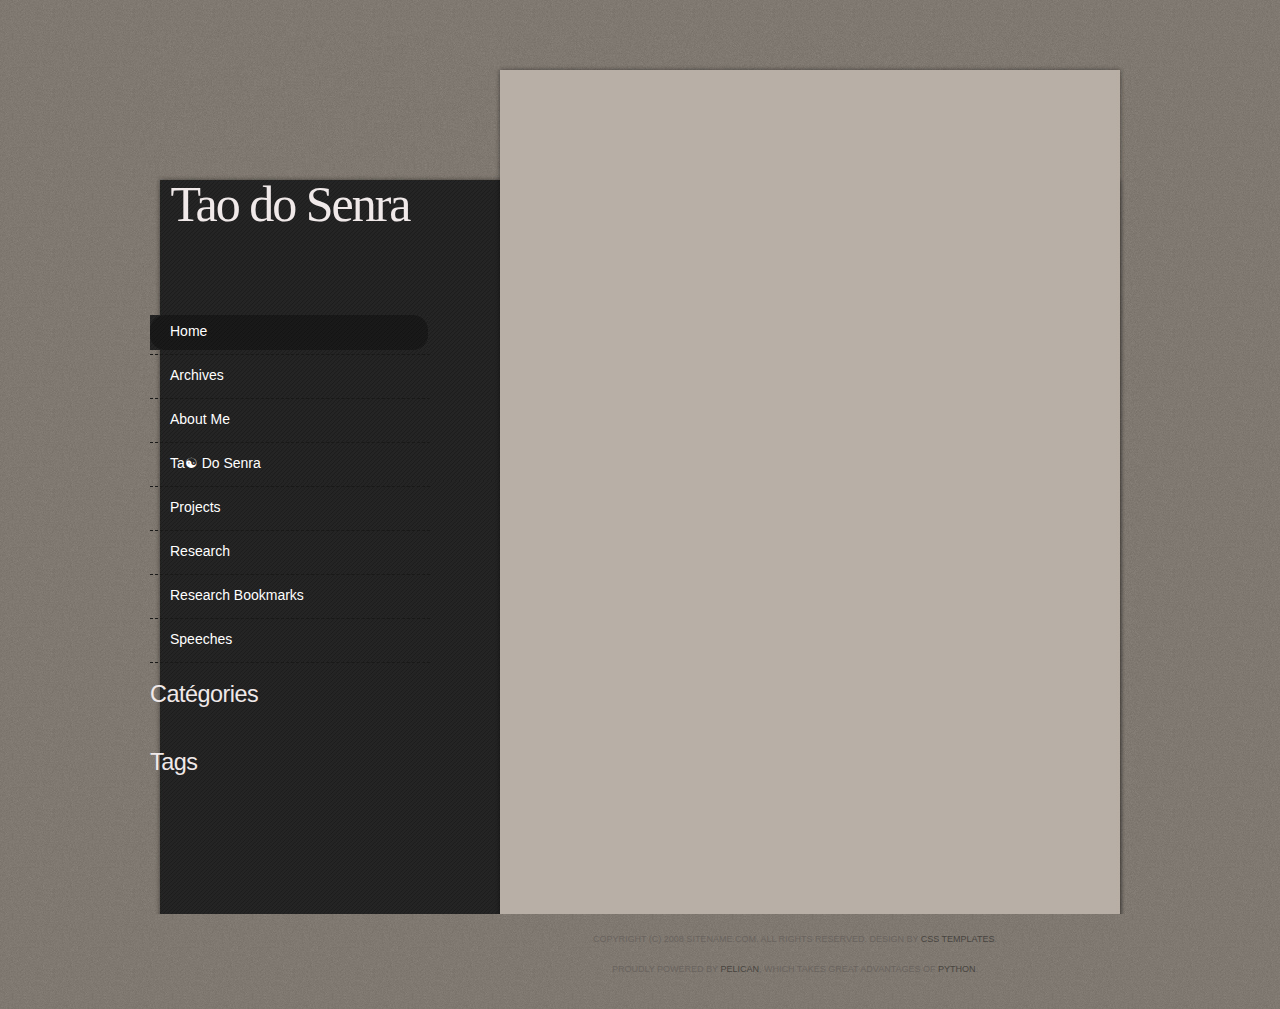
==== index.html @ 408cf39e "first commit" ====
<!DOCTYPE html PUBLIC "-//W3C//DTD XHTML 1.0 Strict//EN" "http://www.w3.org/TR/xhtml1/DTD/xhtml1-strict.dtd">
<!--
Design by Free CSS Templates
http://www.freecsstemplates.org
Released for free under a Creative Commons Attribution 2.5 License

Name       : Brown Stone  
Description: A two-column, fixed-width design with dark color scheme.
Version    : 1.0
Released   : 20100928

-->
<html xmlns="http://www.w3.org/1999/xhtml">
<head>
<meta name="keywords" content="" />
<meta name="description" content="" />
<meta http-equiv="content-type" content="text/html; charset=utf-8" />
<title>Tao do Senra</title>
<link href="/theme/css/style.css" rel="stylesheet" type="text/css" media="screen" />
<link href="/" type="application/atom+xml" rel="alternate" title="Tao do Senra ATOM Feed" />
</head>
<body>
<div id="wrapper">
	<div id="page">
		<div id="page-bgtop">
			<div id="page-bgbtm">
 
                                <div id="content">
                                </div>
					<div style="clear: both;">&nbsp;</div>
				</div>
				<div id="sidebar">
					<div id="logo">
						<h1><a href="">Tao do Senra</a></h1>
					</div>
					<div id="menu">
						<ul>
							<li class="current_page_item"><a href="">Home</a></li>
							<li ><a href="/archives.html">Archives</a></li>
                                                            <li ><a href="/pages/aboutme.html">About Me</a></li>
                                                            <li ><a href="/pages/home.html">Ta☯ do Senra</a></li>
                                                            <li ><a href="/pages/projects.html">Projects</a></li>
                                                            <li ><a href="/pages/research.html">Research</a></li>
                                                            <li ><a href="/pages/research_bookmarks.html">Research Bookmarks</a></li>
                                                            <li ><a href="/pages/speeches.html">Speeches</a></li>
						</ul>
					</div>
					<ul>
						<li>
							<h2>Catégories</h2>
							<ul>
							</ul>
						</li>
						<li>
						        <h2>Tags</h2>
						        <ul>
						        </ul>
						</li>
						
						
					</ul>
				</div>
				<!-- end #sidebar -->
				<div style="clear: both;">&nbsp;</div>
			</div>
		</div>
	</div>
	<!-- end #page -->

<div id="footer">
	<p>Copyright (c) 2008 Sitename.com. All rights reserved. Design by <a href="http://www.freecsstemplates.org/">CSS Templates</a>.</p>
	<p>Proudly powered by <a href="http://alexis.notmyidea.org/pelican/">pelican</a>, which takes great advantages of <a href="http://python.org">python</a>.
</p>
</div>
    <script type="text/javascript">
    var gaJsHost = (("https:" == document.location.protocol) ? "https://ssl." : "http://www.");
    document.write(unescape("%3Cscript src='" + gaJsHost + "google-analytics.com/ga.js' type='text/javascript'%3E%3C/script%3E"));
    </script>
    <script type="text/javascript">
    try {
        var pageTracker = _gat._getTracker("UA-1234429-1");
    pageTracker._trackPageview();
    } catch(err) {}</script>
<!-- end #footer -->
</body>
</html>
---- theme/css/style.css ----
/*
Design by Free CSS Templates
http://www.freecsstemplates.org
Released for free under a Creative Commons Attribution 2.5 License
*/
@import url("pygment.css");
body {
	margin: 30px 0px 0px 0px;
	padding: 0;
	background: #7E776F url('../images/img01.jpg') repeat left top;
	font-family: Arial, Helvetica, sans-serif;
	font-size: 13px;
	color: #3E3B36;
}
.summary h2{font-size:1.6em; color:black;}
h1, h2, h3 {
	margin: 0;
	padding: 0;
	font-weight: normal;
	color: #F0E9E9;
}

h1 {
	font-size: 2em;
}

h2 {
	font-size: 2.8em;
}

h3 {
	font-size: 1.6em;
}

p, ul, ol {
	margin-top: 0;
	line-height: 180%;
}

ul, ol {
}

a {
	text-decoration: none;
	color: #4D8D99;
}

a:hover {
}

#wrapper {
	margin: 0 auto;
	padding: 0;
}

/* Header */

#header-wrapper {
	height: 100px;
	background: #3C3230;
	border-bottom: 10px solid #4F4440;
}

#header {
	width: 950px;
	margin: 0 auto;
	padding: 0px 0px 0px 30px;
}

/* Logo */

#logo {
	width: 280px;
	height: 140px;
	margin: 0;
	padding: 0;
	background: url('../images/img07.jpg') no-repeat left top;
	color: #34312C;
}

#logo h1, #logo p {
	margin: 0;
	padding: 0;
	letter-spacing: -2px;
	text-align: center;
	font-family: Georgia, "Times New Roman", Times, serif;
}

#logo h1 {
	margin: 0px 0px -20px 0px;
	padding: 20px 0px 0px 0px;
	font-size: 50px;
	color: #4D8D99;
}

#logo h1 a {
	color: #F0E9E9;
}

#logo p {
	margin: 0px;
	padding: 0px;
	font-size: 26px;
} 

#logo a {
	border: none;
	background: none;
	text-decoration: none;
	color: #34312C;
}

/* Search */

#search {
	width: 280px;
	height: 50px;
	padding: 20px 0px 0px 0px;
	background: url('../images/img05.jpg') no-repeat left 15px;
}

#search form {
	margin: 0px 0px 0px 0px;
	padding: 0px 0px 0px 0px;
}

#search fieldset {
	margin: 0;
	padding: 0;
	border: none;
}

#search-text {
	width: 190px;
	padding: 0px 5px 2px 10px;
	border: none;
	background: none;
	text-transform: lowercase;
	font: normal 11px Arial, Helvetica, sans-serif;
	color: #34312C;
}

#search-submit {
	width: 70px;
	height: 22px;
	border: none;
	border: none;
	background: none;
	text-indent: -99999px;
	color: #34312C;
}

/* Menu */

#menu {
	width: 280px;
	margin: 20px auto 20px auto;
	padding: 0;
}

#menu ul {
	margin: 0;
	padding: 50px 0px 0px 0px;
	list-style: none;
	line-height: normal;
}

#menu li {
	border-bottom: 1px dashed #191918;
}

#menu a {
	display: block;
	width: 260px;
	height: 27px;
	margin: 4px 0px;
	padding: 8px 0px 0px 20px;
	text-decoration: none;
	text-transform: capitalize;
	font-family: Arial, Helvetica, sans-serif;
	font-size: 14px;
	font-weight: normal;
	color: #FFF;
}

#menu a:hover, #menu .current_page_item a {
	background: url('../images/img06.jpg') no-repeat left top; 
	text-decoration: none;
}

#menu .current_page_item a {
}

/* Page */

#page {
	width: 1000px;
	margin: 0 auto;
	background: url('../images/img04.jpg') repeat-y left top;
}

#page-bgtop {
	background: url('../images/img02.jpg') no-repeat left top;
}

#page-bgbtm {
	overflow: hidden;
	width: 920px;
	padding: 20px 40px 20px 40px;
	background: url(images/img03.jpg) no-repeat left bottom;
}
/* Content */

#content {
	float: right;
	width: 520px;
	padding: 70px 30px 0px 60px;
}

.post {
	margin-bottom: 40px;
}

.post .title {
	padding: 0px 0px 0px 0px;
	font-family: Georgia, "Times New Roman", Times, serif;
	letter-spacing: -.5px;
}

.post .title a {
	color: #52483E;
	border: none;
}

.post .meta {
	margin-bottom: 0px;
	padding: 10px 0px 0px 0px;
	text-align: left;
	font-family: Arial, Helvetica, sans-serif;
	font-size: 13px;
	font-weight: bold;
}

.post .meta .date {
	float: left;
}

.post .meta .posted {
	float: right;
}

.post .meta a {
}

.post .entry {
	padding: 0px 0px 20px 0px;
	border-bottom: 1px dotted #99938B;
	text-align: justify;
}
.post .entry dt {
        font-weight:bold ;
}

.post img {
        margin:10px;
        border:black;
}
.summary img{
        display:none
}

.entry h2{
        font-size: 1.6em;
        color: #36302a;
}

.entry h3{
        font-size: 1.2em;
        color: #36302a;
}
h2.title {
        font-size:2.8em;
}

.highlight{
        background:black;
        padding:2px;
}

.highlight pre{
        color:white;
}

.highlight{
        overflow:auto;
}

.links {
	padding-top: 20px;
	font-size: 12px;
	font-weight: bold;
}

/* Sidebar */

#sidebar {
	float: left;
	width: 280px;
	margin: 0px;
	padding: 0px 0px 80px 10px;
	color: #787878;
}

#sidebar ul {
	margin: 0;
	padding: 0;
	list-style: none;
}

#sidebar li {
	margin: 0;
	padding: 0;
}

#sidebar li ul {
	margin: 0px 0px 0px 20px;
	padding-bottom: 30px;
}

#sidebar li li {
	line-height: 35px;
	border-bottom: 1px dashed #191918;
	border-left: none;
}

#sidebar li li span {
	display: block;
	margin-top: -20px;
	padding: 0;
	font-size: 11px;
	font-style: italic;
}

#sidebar li li a {
	color: #787878;
}

#sidebar li li a:hover {
	color: #F0E9E9;
}

#sidebar h2 {
	height: 38px;
	letter-spacing: -.5px;
	font-size: 1.8em;
}

#sidebar p {
	margin: 0 0px;
	padding: 0px 20px 20px 20px;
}

#sidebar a {
	border: none;
}

#sidebar a:hover {
}

/* Calendar */

#calendar {
}

#calendar_wrap {
	padding: 20px;
}

#calendar table {
	width: 100%;
}

#calendar tbody td {
	text-align: center;
}

#calendar #next {
	text-align: right;
}

/* Footer */

#footer {
	width: 920px;
	height: 80px;
	margin: 0 auto;
	padding: 0px 0 15px 310px;
	font-family: Arial, Helvetica, sans-serif;
}

#footer p {
	margin: 0;
	padding-top: 20px;
	line-height: normal;
	font-size: 9px;
	text-transform: uppercase;
	text-align: center;
	color: #69635E;
}

#footer a {
	color: #474440;
}
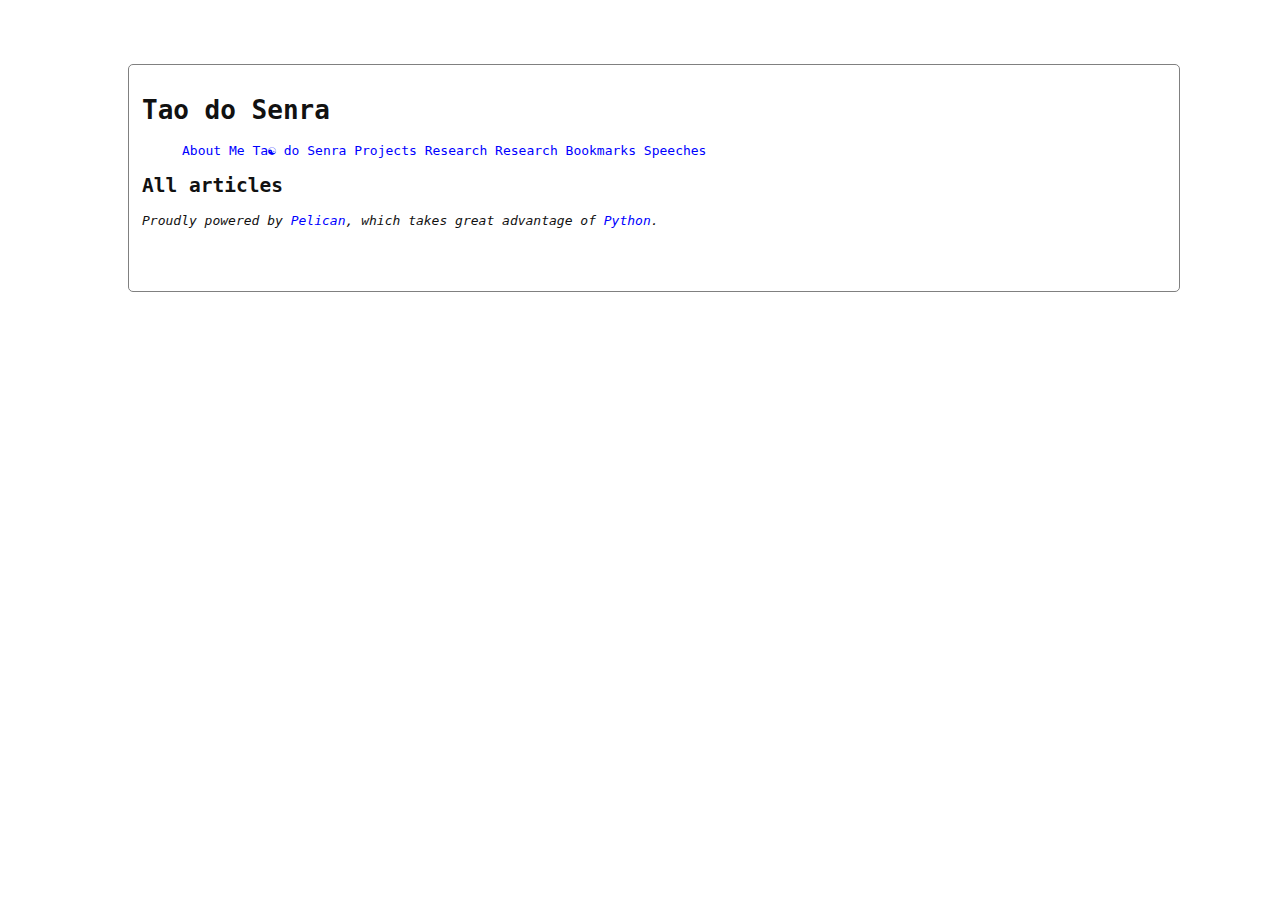
==== commit 87e0d027: "updated theme" ====
--- a/index.html
+++ b/index.html
@@ -1,86 +1,63 @@
-<!DOCTYPE html PUBLIC "-//W3C//DTD XHTML 1.0 Strict//EN" "http://www.w3.org/TR/xhtml1/DTD/xhtml1-strict.dtd">
-<!--
-Design by Free CSS Templates
-http://www.freecsstemplates.org
-Released for free under a Creative Commons Attribution 2.5 License
+<!DOCTYPE html>
+<html lang="en">
+<head>
+        <title>Tao do Senra</title>
+        <meta charset="utf-8" />
+        <link href="/feeds/all.atom.xml" type="application/atom+xml" rel="alternate" title="Tao do Senra Full Atom Feed" />
 
-Name       : Brown Stone  
-Description: A two-column, fixed-width design with dark color scheme.
-Version    : 1.0
-Released   : 20100928
+        <link rel="stylesheet" href="/theme/css/rdark.css" />
+	<link rel="stylesheet" type="text/css" href="/theme/css/main.css" />
+        <link href="/" type="application/atom+xml" rel="alternate" title="Tao do Senra ATOM Feed" /><!--[if IE]><script src="http://html5shiv.googlecode.com/svn/trunk/html5.js"></script><![endif]-->
+        <script type="text/javascript">
+        var gaJsHost = (("https:" == document.location.protocol) ? "https://ssl." : "http://www.");
+        document.write(unescape("%3Cscript src='" + gaJsHost + "google-analytics.com/ga.js' type='text/javascript'%3E%3C/script%3E"));
+        </script>
+        <script type="text/javascript">
+        try {
+          var pageTracker = _gat._getTracker("UA-1234429-1");
+          pageTracker._trackPageview();
+        } catch(err) {}
+        </script>
+	
+<!-- Using MathJax, with the delimiters $ -->
+<!-- Conflict with pygments for the .mo and .mi -->
+<script type="text/x-mathjax-config">
+  MathJax.Hub.Config({
+  "HTML-CSS": {
+  styles: {
+  ".MathJax .mo, .MathJax .mi": {color: "black ! important"}}
+  },
+  tex2jax: {inlineMath: [['$','$'], ['\\\\(','\\\\)']],processEscapes: true}
+  });
+</script>
 
--->
-<html xmlns="http://www.w3.org/1999/xhtml">
-<head>
-<meta name="keywords" content="" />
-<meta name="description" content="" />
-<meta http-equiv="content-type" content="text/html; charset=utf-8" />
-<title>Tao do Senra</title>
-<link href="/theme/css/style.css" rel="stylesheet" type="text/css" media="screen" />
-<link href="/" type="application/atom+xml" rel="alternate" title="Tao do Senra ATOM Feed" />
+<script type="text/javascript" src="http://cdn.mathjax.org/mathjax/latest/MathJax.js?config=TeX-AMS_HTML"></script>
 </head>
-<body>
-<div id="wrapper">
-	<div id="page">
-		<div id="page-bgtop">
-			<div id="page-bgbtm">
- 
-                                <div id="content">
-                                </div>
-					<div style="clear: both;">&nbsp;</div>
-				</div>
-				<div id="sidebar">
-					<div id="logo">
-						<h1><a href="">Tao do Senra</a></h1>
-					</div>
-					<div id="menu">
-						<ul>
-							<li class="current_page_item"><a href="">Home</a></li>
-							<li ><a href="/archives.html">Archives</a></li>
-                                                            <li ><a href="/pages/aboutme.html">About Me</a></li>
-                                                            <li ><a href="/pages/home.html">Ta☯ do Senra</a></li>
-                                                            <li ><a href="/pages/projects.html">Projects</a></li>
-                                                            <li ><a href="/pages/research.html">Research</a></li>
-                                                            <li ><a href="/pages/research_bookmarks.html">Research Bookmarks</a></li>
-                                                            <li ><a href="/pages/speeches.html">Speeches</a></li>
-						</ul>
-					</div>
-					<ul>
-						<li>
-							<h2>Catégories</h2>
-							<ul>
-							</ul>
-						</li>
-						<li>
-						        <h2>Tags</h2>
-						        <ul>
-						        </ul>
-						</li>
-						
-						
-					</ul>
-				</div>
-				<!-- end #sidebar -->
-				<div style="clear: both;">&nbsp;</div>
-			</div>
-		</div>
-	</div>
-	<!-- end #page -->
+</head>
 
-<div id="footer">
-	<p>Copyright (c) 2008 Sitename.com. All rights reserved. Design by <a href="http://www.freecsstemplates.org/">CSS Templates</a>.</p>
-	<p>Proudly powered by <a href="http://alexis.notmyidea.org/pelican/">pelican</a>, which takes great advantages of <a href="http://python.org">python</a>.
-</p>
-</div>
-    <script type="text/javascript">
-    var gaJsHost = (("https:" == document.location.protocol) ? "https://ssl." : "http://www.");
-    document.write(unescape("%3Cscript src='" + gaJsHost + "google-analytics.com/ga.js' type='text/javascript'%3E%3C/script%3E"));
-    </script>
-    <script type="text/javascript">
-    try {
-        var pageTracker = _gat._getTracker("UA-1234429-1");
-    pageTracker._trackPageview();
-    } catch(err) {}</script>
-<!-- end #footer -->
+<body id="index" class="home">
+        <header id="banner" class="body">
+                <h1><a href="/">Tao do Senra <strong></strong></a></h1>
+        </header><!-- /#banner -->
+        <nav id="menu"><ul>
+            <li><a href="/pages/aboutme.html">About Me</a></li>
+            <li><a href="/pages/home.html">Ta☯ do Senra</a></li>
+            <li><a href="/pages/projects.html">Projects</a></li>
+            <li><a href="/pages/research.html">Research</a></li>
+            <li><a href="/pages/research_bookmarks.html">Research Bookmarks</a></li>
+            <li><a href="/pages/speeches.html">Speeches</a></li>
+        </ul></nav><!-- /#menu -->
+<section id="content">
+<h2>All articles</h2>
+
+<ol id="post-list">
+</ol><!-- /#posts-list -->
+</section><!-- /#content -->
+        <footer id="contentinfo" class="body">
+                <address id="about" class="vcard body">
+                Proudly powered by <a href="http://getpelican.com/">Pelican</a>,
+                which takes great advantage of <a href="http://python.org">Python</a>.
+                </address><!-- /#about -->
+        </footer><!-- /#contentinfo -->
 </body>
 </html>--- a/theme/css/rdark.css
+++ b/theme/css/rdark.css
@@ -0,0 +1,70 @@
+.highlight  { background: #1e2426; color: #babdb6}
+.highlight .hll { background-color: #ffffcc }
+.highlight .c { color: #656763} /* Comment */
+.highlight .err { color: #babdb6} /* Error */
+.highlight .g { color: #babdb6} /* Generic */
+.highlight .k { color: #729fcf} /* Keyword */
+.highlight .l { color: #babdb6} /* Literal */
+.highlight .n { color: #babdb6} /* Name */
+.highlight .o { color: #babdb6} /* Operator */
+.highlight .x { color: #babdb6} /* Other */
+.highlight .p { color: #babdb6} /* Punctuation */
+.highlight .cm { color: #656763} /* Comment.Multiline */
+.highlight .cp { color: #fcaf3e} /* Comment.Preproc */
+.highlight .c1 { color: #656763} /* Comment.Single */
+.highlight .cs { color: #656763} /* Comment.Special */
+.highlight .gd { color: #2e3436; background-color: #0e1416 } /* Generic.Deleted */
+.highlight .ge { color: #babdb6} /* Generic.Emph */
+.highlight .gr { color: #eeeeec; background-color: #cc0000 } /* Generic.Error */
+.highlight .gh { color: #fcaf3e} /* Generic.Heading */
+.highlight .gi { color: #babdb6; background-color: #1f2b2d } /* Generic.Inserted */
+.highlight .go { color: #2c3032; background-color: #2c3032 } /* Generic.Output */
+.highlight .gp { color: #babdb6} /* Generic.Prompt */
+.highlight .gs { color: #babdb6} /* Generic.Strong */
+.highlight .gu { color: #fcaf3e} /* Generic.Subheading */
+.highlight .gt { color: #babdb6} /* Generic.Traceback */
+.highlight .kc { color: #729fcf} /* Keyword.Constant */
+.highlight .kd { color: #729fcf} /* Keyword.Declaration */
+.highlight .kn { color: #729fcf} /* Keyword.Namespace */
+.highlight .kp { color: #729fcf} /* Keyword.Pseudo */
+.highlight .kr { color: #729fcf} /* Keyword.Reserved */
+.highlight .kt { color: #e3e7df} /* Keyword.Type */
+.highlight .ld { color: #babdb6} /* Literal.Date */
+.highlight .m { color: #8ae234} /* Literal.Number */
+.highlight .s { color: #babdb6} /* Literal.String */
+.highlight .na { color: #fcaf3e} /* Name.Attribute */
+.highlight .nb { color: #babdb6} /* Name.Builtin */
+.highlight .nc { color: #babdb6} /* Name.Class */
+.highlight .no { color: #8ae234} /* Name.Constant */
+.highlight .nd { color: #babdb6} /* Name.Decorator */
+.highlight .ni { color: #888a85} /* Name.Entity */
+.highlight .ne { color: #babdb6} /* Name.Exception */
+.highlight .nf { color: #fcaf3e} /* Name.Function */
+.highlight .nl { color: #babdb6} /* Name.Label */
+.highlight .nn { color: #babdb6} /* Name.Namespace */
+.highlight .nx { color: #babdb6} /* Name.Other */
+.highlight .py { color: #babdb6} /* Name.Property */
+.highlight .nt { color: #729fcf} /* Name.Tag */
+.highlight .nv { color: #ffffff} /* Name.Variable */
+.highlight .ow { color: #babdb6} /* Operator.Word */
+.highlight .w { color: #babdb6} /* Text.Whitespace */
+.highlight .mf { color: #8ae234} /* Literal.Number.Float */
+.highlight .mh { color: #8ae234} /* Literal.Number.Hex */
+.highlight .mi { color: #8ae234} /* Literal.Number.Integer */
+.highlight .mo { color: #8ae234} /* Literal.Number.Oct */
+.highlight .sb { color: #babdb6} /* Literal.String.Backtick */
+.highlight .sc { color: #babdb6} /* Literal.String.Char */
+.highlight .sd { color: #babdb6} /* Literal.String.Doc */
+.highlight .s2 { color: #babdb6} /* Literal.String.Double */
+.highlight .se { color: #babdb6} /* Literal.String.Escape */
+.highlight .sh { color: #babdb6} /* Literal.String.Heredoc */
+.highlight .si { color: #babdb6} /* Literal.String.Interpol */
+.highlight .sx { color: #babdb6} /* Literal.String.Other */
+.highlight .sr { color: #babdb6} /* Literal.String.Regex */
+.highlight .s1 { color: #babdb6} /* Literal.String.Single */
+.highlight .ss { color: #babdb6} /* Literal.String.Symbol */
+.highlight .bp { color: #babdb6} /* Name.Builtin.Pseudo */
+.highlight .vc { color: #ffffff} /* Name.Variable.Class */
+.highlight .vg { color: #ffffff} /* Name.Variable.Global */
+.highlight .vi { color: #ffffff} /* Name.Variable.Instance */
+.highlight .il { color: #8ae234} /* Literal.Number.Integer.Long */
--- a/theme/css/main.css
+++ b/theme/css/main.css
@@ -0,0 +1,40 @@
+body {
+  font-family: monospace;
+  font-size: 100%;
+  background-color: white;
+  color: #111;
+  width: 80%;
+  min-width: 400px;
+  min-height: 200px;
+  padding: 1em;
+  margin: 5% 10%;
+  border: thin solid gray;
+  border-radius: 5px;
+  display: block;
+}
+
+a:link    { color: blue; text-decoration: none;      }
+a:hover   { color: blue; text-decoration: underline; }
+a:visited { color: blue;                             }
+
+h1 a { color: inherit !important }
+h2 a { color: inherit !important }
+h3 a { color: inherit !important }
+h4 a { color: inherit !important }
+h5 a { color: inherit !important }
+h6 a { color: inherit !important }
+
+#menu li {
+    display: inline;
+}
+
+#post-list {
+    margin-bottom: 1em;
+    margin-top: 1em;
+}
+
+pre {
+    margin: 2em 1em 2em 4em;
+    white-space: pre-wrap;
+}
+
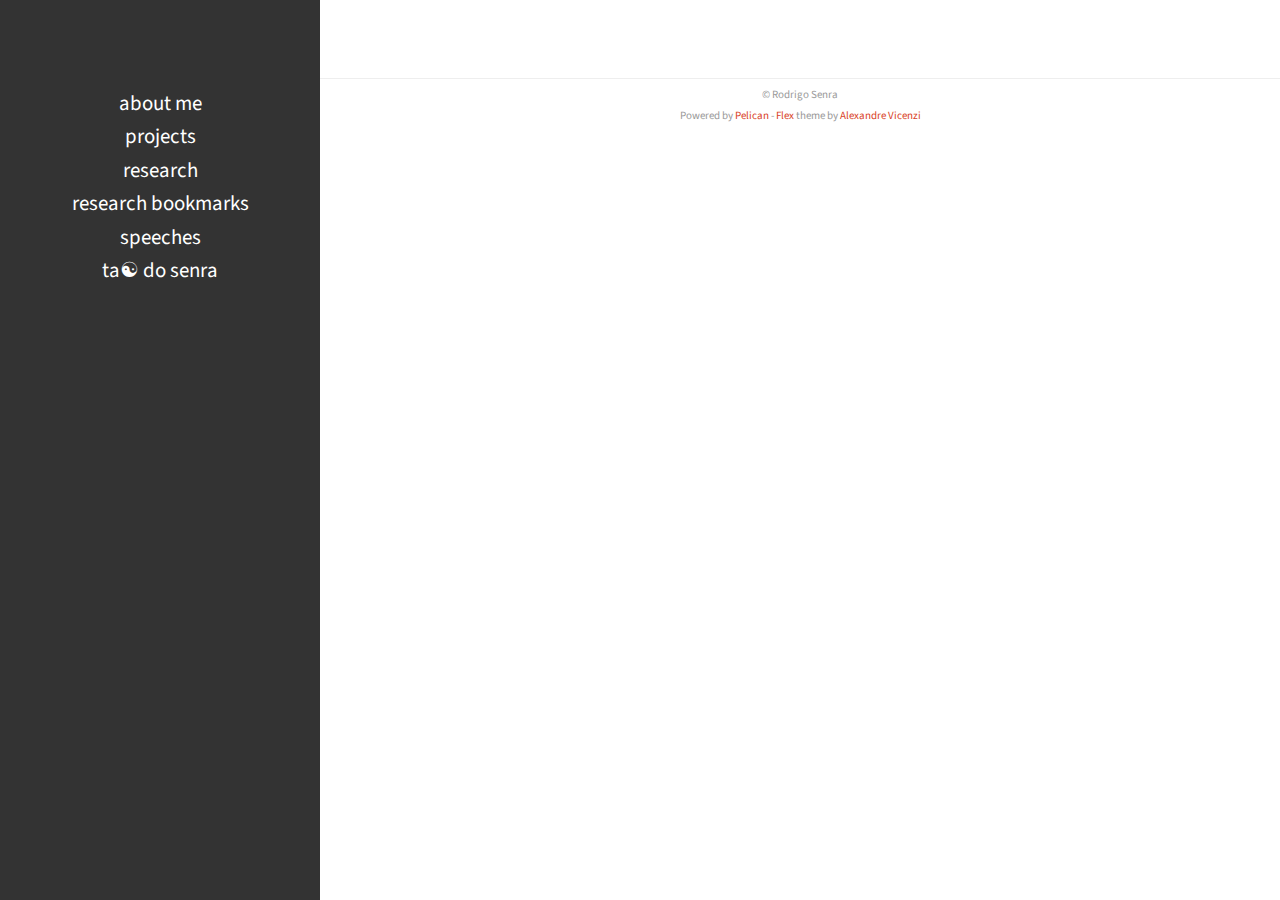
==== commit 628b2483: "changing theme Flex" ====
--- a/index.html
+++ b/index.html
@@ -1,63 +1,107 @@
+
 <!DOCTYPE html>
 <html lang="en">
 <head>
-        <title>Tao do Senra</title>
-        <meta charset="utf-8" />
-        <link href="/feeds/all.atom.xml" type="application/atom+xml" rel="alternate" title="Tao do Senra Full Atom Feed" />
+  <link href='//fonts.googleapis.com/css?family=Source+Sans+Pro:300,400,700,400italic' rel='stylesheet' type='text/css'>
 
-        <link rel="stylesheet" href="/theme/css/rdark.css" />
-	<link rel="stylesheet" type="text/css" href="/theme/css/main.css" />
-        <link href="/" type="application/atom+xml" rel="alternate" title="Tao do Senra ATOM Feed" /><!--[if IE]><script src="http://html5shiv.googlecode.com/svn/trunk/html5.js"></script><![endif]-->
-        <script type="text/javascript">
-        var gaJsHost = (("https:" == document.location.protocol) ? "https://ssl." : "http://www.");
-        document.write(unescape("%3Cscript src='" + gaJsHost + "google-analytics.com/ga.js' type='text/javascript'%3E%3C/script%3E"));
-        </script>
-        <script type="text/javascript">
-        try {
-          var pageTracker = _gat._getTracker("UA-1234429-1");
-          pageTracker._trackPageview();
-        } catch(err) {}
-        </script>
-	
-<!-- Using MathJax, with the delimiters $ -->
-<!-- Conflict with pygments for the .mo and .mi -->
-<script type="text/x-mathjax-config">
-  MathJax.Hub.Config({
-  "HTML-CSS": {
-  styles: {
-  ".MathJax .mo, .MathJax .mi": {color: "black ! important"}}
-  },
-  tex2jax: {inlineMath: [['$','$'], ['\\\\(','\\\\)']],processEscapes: true}
-  });
+    <link rel="stylesheet" type="text/css" href="/theme/stylesheet/style.min.css">
+
+  <link rel="stylesheet" type="text/css" href="/theme/pygments/github.min.css">
+  <link rel="stylesheet" type="text/css" href="/theme/font-awesome/css/font-awesome.min.css">
+
+
+    <link href="/feeds/all.atom.xml" type="application/atom+xml" rel="alternate" title="Tao do Senra Atom">
+
+
+
+  <meta charset="utf-8" />
+  <meta http-equiv="X-UA-Compatible" content="IE=edge" />
+  <meta name="HandheldFriendly" content="True" />
+  <meta name="viewport" content="width=device-width, initial-scale=1.0" />
+  <meta name="robots" content="" />
+
+
+    <meta name="author" content="Rodrigo Senra" />
+    <meta name="description" content="" />
+<meta property="og:site_name" content="Tao do Senra"/>
+<meta property="og:type" content="blog"/>
+<meta property="og:title" content="Tao do Senra"/>
+<meta property="og:description" content=""/>
+<meta property="og:locale" content="en_US"/>
+<meta property="og:url" content=""/>
+<meta property="og:image" content="http://rodrigo.senra.nom.br/images/profile.png">
+
+  <title>Tao do Senra</title>
+
+</head>
+<body>
+  <aside>
+    <div>
+      <a href="">
+        <img src="http://rodrigo.senra.nom.br/images/profile.png" alt="" title="">
+      </a>
+      <h1><a href=""></a></h1>
+
+
+      <nav>
+        <ul class="list">
+          <li><a href="/pages/aboutme.html#aboutme">About Me</a></li>
+          <li><a href="/pages/projects.html#projects">Projects</a></li>
+          <li><a href="/pages/research.html#research">Research</a></li>
+          <li><a href="/pages/research_bookmarks.html#research_bookmarks">Research Bookmarks</a></li>
+          <li><a href="/pages/speeches.html#speeches">Speeches</a></li>
+          <li><a href="/pages/home.html#home">Ta☯ do Senra</a></li>
+
+        </ul>
+      </nav>
+
+      <ul class="social">
+      </ul>
+    </div>
+
+
+  </aside>
+  <main>
+
+
+
+
+
+  <div class="pagination">
+  </div>
+
+
+
+
+    <footer>
+<p>&copy; Rodrigo Senra </p>
+<p>    Powered by <a href="http://getpelican.com" target="_blank">Pelican</a> - <a href="https://github.com/alexandrevicenzi/flex" target="_blank">Flex</a> theme by <a href="http://alexandrevicenzi.com" target="_blank">Alexandre Vicenzi</a>
+</p>    </footer>
+  </main>
+
+<!-- Google Analytics -->
+<script type="text/javascript">
+  (function(i,s,o,g,r,a,m){i['GoogleAnalyticsObject']=r;i[r]=i[r]||function(){
+  (i[r].q=i[r].q||[]).push(arguments)},i[r].l=1*new Date();a=s.createElement(o),
+  m=s.getElementsByTagName(o)[0];a.async=1;a.src=g;m.parentNode.insertBefore(a,m)
+  })(window,document,'script','//www.google-analytics.com/analytics.js','ga');
+
+  ga('create', 'UA-1234429-1', 'auto');
+  ga('send', 'pageview');
 </script>
+<!-- End Google Analytics -->
 
-<script type="text/javascript" src="http://cdn.mathjax.org/mathjax/latest/MathJax.js?config=TeX-AMS_HTML"></script>
-</head>
-</head>
 
-<body id="index" class="home">
-        <header id="banner" class="body">
-                <h1><a href="/">Tao do Senra <strong></strong></a></h1>
-        </header><!-- /#banner -->
-        <nav id="menu"><ul>
-            <li><a href="/pages/aboutme.html">About Me</a></li>
-            <li><a href="/pages/home.html">Ta☯ do Senra</a></li>
-            <li><a href="/pages/projects.html">Projects</a></li>
-            <li><a href="/pages/research.html">Research</a></li>
-            <li><a href="/pages/research_bookmarks.html">Research Bookmarks</a></li>
-            <li><a href="/pages/speeches.html">Speeches</a></li>
-        </ul></nav><!-- /#menu -->
-<section id="content">
-<h2>All articles</h2>
 
-<ol id="post-list">
-</ol><!-- /#posts-list -->
-</section><!-- /#content -->
-        <footer id="contentinfo" class="body">
-                <address id="about" class="vcard body">
-                Proudly powered by <a href="http://getpelican.com/">Pelican</a>,
-                which takes great advantage of <a href="http://python.org">Python</a>.
-                </address><!-- /#about -->
-        </footer><!-- /#contentinfo -->
+<script type="application/ld+json">
+{
+  "@context" : "http://schema.org",
+  "@type" : "Blog",
+  "name": " Tao do Senra ",
+  "url" : "",
+  "image": "http://rodrigo.senra.nom.br/images/profile.png",
+  "description": ""
+}
+</script>
 </body>
 </html>--- a/theme/stylesheet/style.min.css
+++ b/theme/stylesheet/style.min.css
@@ -0,0 +1 @@
+body,html{width:100%;height:100%}h1,h2,h3,h4,h5,h6{font-weight:300;line-height:1.1}h1{font-size:2.4em}h2{font-size:2em}h3{font-size:1.6em}h4{font-size:1.36em}h5{font-size:1.2em}h6{font-size:1.1em}body{margin:0;padding:0;background-color:#fff;color:#242121;font-family:Source Sans Pro,Verdana,sans-serif;font-size:1.02em;line-height:1.2em}a{color:#d9411e;text-decoration:none}a:hover{color:#ff5a09}hr{color:#eee;background-color:#eee;height:1px;border:none;margin-top:40px;margin-bottom:40px}img{max-width:100%}aside{background-color:#333;text-align:center}aside,aside a{color:#fff}aside a:hover{color:#eee}aside div{padding:20px;margin:0}aside div img{border-radius:50%;max-width:140px}aside div h1{margin:15px 0 5px}aside div p{margin:0 0 15px;font-size:.92em}aside nav ul li{display:inline;line-height:1.6em;font-size:1.28em;text-transform:lowercase}main nav{text-align:center;text-transform:uppercase;font-size:.72em;padding:14px 0;border-bottom:1px solid #eee}main nav a{padding:0 4px;border-right:1px solid #eee}main nav :first-child{border-left:1px solid #eee}main .pagination{margin:4% 8% 2%;height:20px}main .social-share p{font-size:.8em}main article{margin:0 8% 2%}main article header h1,main article header h2{margin-bottom:0}main article header p{color:#999;font-size:.86em}main article code,main article kbd,main article pre,main article samp{font-family:Source Code Pro,Consolas,monospace}main article blockquote,main article pre{background-color:hsla(0,0%,50%,.05);border-top-right-radius:5px;border-bottom-right-radius:5px;border-left:8px solid hsla(0,0%,50%,.075);border-left-width:10px}main article blockquote{padding:10px 20px;font-weight:300;font-size:1.1em}main article pre{padding:4px;font-size:.9em;overflow-x:auto}main article samp{white-space:pre;display:block;overflow-x:auto}main article kbd{padding:.1em .6em;border:1px solid rgba(63,63,63,.25);box-shadow:0 1px 0 rgba(63,63,63,.25);background-color:#fff;color:#333;border-radius:3px;display:inline-block;margin:0 .1em;white-space:nowrap;font-size:.78em}main article code{font-size:.8em;white-space:nowrap;color:#c25;padding:1px 3px;background-color:#f7f7f9;border:1px solid #e1e1e8;border-radius:3px}main article .comment-count{font-size:.8em}main article table{border-collapse:collapse;border-spacing:0}main article table thead:first-child tr:first-child th{border-top:0}main article table td,main article table th{padding:8px;line-height:20px;vertical-align:top;border-top:1px solid #ddd}main footer{padding-top:4px;border-top:1px solid #eee}main footer p{margin:2px;text-align:center;padding:0 40px;color:#999;font-size:11px}.tag-cloud a{background-color:#d9411e;padding:.2em .6em;font-size:.74em;line-height:1;color:#fff;text-align:center;white-space:nowrap;vertical-align:baseline;border-radius:.25em}.tag-cloud a:hover{background-color:#ff5a09}a.btn{background-color:#d9411e;padding:.6em;font-size:.8em;line-height:1;color:#fff;text-align:center;white-space:nowrap;vertical-align:baseline;border-radius:.25em}a.btn:hover{background-color:#ff5a09}.center,.text-center{text-align:center}.img-center{margin-left:auto;margin-right:auto;display:block}.float-right{float:right}div.related-posts{margin:15px 0;padding-bottom:20px;border-top:1px solid #eee;border-bottom:1px solid #eee}div.related-posts h4{margin:20px 0 25px}div.related-posts ul{font-size:1.1em;padding-left:12px}div.related-posts ul li{padding:4px 0}ul.list,ul.related-posts,ul.social{list-style-type:none;margin:0;padding:0}ul.list{padding:1em 0}ul.list li{padding:4px}ul.social{font-size:1.6em;padding-top:20px}ul.social li{display:inline}ul.social a:hover{z-index:1;-webkit-transform:translateY(-5px);transform:translateY(-5px)}ul.social a{display:inline-block;width:36px;height:36px;border-radius:100%;text-align:center;font-size:.8em;line-height:36px}ul.social a.sc-facebook{background-color:#3e5b98}ul.social a.sc-google{background-color:#d93e2d}ul.social a.sc-pinterest{background-color:#c92619}ul.social a.sc-linkedin{background-color:#3371b7}ul.social a.sc-rss{background-color:#f26109}ul.social a.sc-stack-overflow{background-color:#f90}ul.social a.sc-twitter{background-color:#4da7de}ul.social a.sc-youtube{background-color:#e02a20}ul.social a.sc-github,ul.social a.sc-github-alt{background-color:#111010}ul.social a.sc-envelope-o{background-color:#578ad6}ul.social a.sc-reddit{background-color:#ff4500}ul.social a.sc-soundcloud{background-color:#f50}.ads-aside{display:inline-block;height:90px;width:70%}.ads-responsive{display:inline-block;margin:6px 0;width:90%;height:70px;margin-left:5%}@media screen and (min-width:768px){aside{width:25%;height:100%;position:fixed;top:0;left:0;overflow-y:auto}aside div{padding:36px 18px}aside div nav ul li{padding:0!important;display:block}aside div ul.social{padding-top:32px}main{width:75%;height:100%;position:absolute;top:0;left:25%}main article.single{min-height:80%}main article ul.list li{padding:2px}.ads-aside{height:250px}.ads-responsive{height:90px}}--- a/theme/pygments/github.min.css
+++ b/theme/pygments/github.min.css
@@ -0,0 +1 @@
+.highlight{background-color:#ffc}.c{color:#998;font-style:italic}.err{color:#a61717;background-color:#e3d2d2}.k,.o{color:#000;font-weight:700}.ch,.cm{color:#998}.ch,.cm,.cp{font-style:italic}.cp{color:#999;font-weight:700}.c1,.cpf{color:#998}.c1,.cpf,.cs{font-style:italic}.cs{color:#999;font-weight:700}.gd{background-color:#fdd}.gd,.ge{color:#000}.ge{font-style:italic}.gr{color:#a00}.gh{color:#999}.gi{color:#000;background-color:#dfd}.go{color:#888}.gp{color:#555}.gs{font-weight:700}.gu{color:#aaa}.gt{color:#a00}.kc,.kd,.kn,.kp,.kr{color:#000;font-weight:700}.kt{color:#458;font-weight:700}.m{color:#099}.s{color:#d14}.na{color:teal}.nb{color:#0086b3}.nc{color:#458;font-weight:700}.no{color:teal}.nd{color:#3c5d5d;font-weight:700}.ni{color:purple}.ne,.nf,.nl{color:#900;font-weight:700}.nn{color:#555}.nt{color:navy}.nv{color:teal}.ow{color:#000;font-weight:700}.w{color:#bbb}.mb,.mf,.mh,.mi,.mo{color:#099}.s2,.sb,.sc,.sd,.se,.sh,.si,.sx{color:#d14}.sr{color:#009926}.s1{color:#d14}.ss{color:#990073}.bp{color:#999}.vc,.vg,.vi{color:teal}.il{color:#099}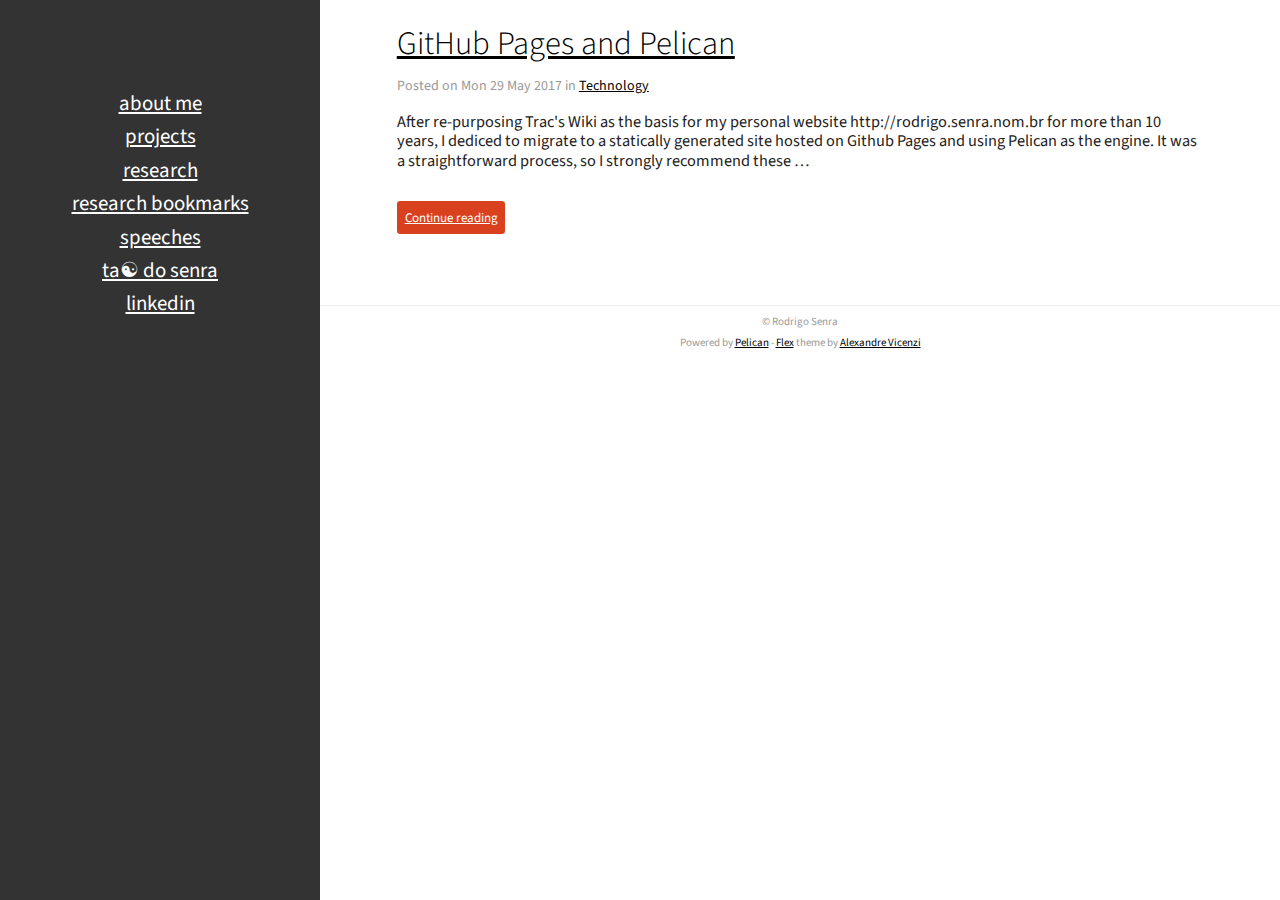
==== commit 2175ebf0: "Fixed links and style" ====
--- a/index.html
+++ b/index.html
@@ -52,6 +52,7 @@
           <li><a href="/pages/speeches.html#speeches">Speeches</a></li>
           <li><a href="/pages/home.html#home">Ta☯ do Senra</a></li>
 
+          <li><a href="https://www.linkedin.com/in/rodsenra/" target="_blank">LinkedIn</a></li>
         </ul>
       </nav>
 
@@ -66,6 +67,25 @@
 
 
 
+<article>
+  <header>
+    <h2><a href="/github-pages-and-pelican.html#github-pages-and-pelican">GitHub Pages and Pelican</a></h2>
+    <p>
+          Posted on Mon 29 May 2017 in <a href="/category/technology.html">Technology</a>
+
+
+
+    </p>
+  </header>
+  <div>
+      <p>After re-purposing Trac's Wiki as the basis for my personal website http://rodrigo.senra.nom.br for more than 10 years,
+I dediced to migrate to a statically generated site hosted on Github Pages and using Pelican as the engine.
+It was a straightforward process, so I strongly recommend these …</p>
+      <br>
+      <a class="btn" href="/github-pages-and-pelican.html#github-pages-and-pelican">    Continue reading
+</a>
+  </div>
+</article>
 
   <div class="pagination">
   </div>
--- a/theme/stylesheet/style.min.css
+++ b/theme/stylesheet/style.min.css
@@ -1 +1 @@
-body,html{width:100%;height:100%}h1,h2,h3,h4,h5,h6{font-weight:300;line-height:1.1}h1{font-size:2.4em}h2{font-size:2em}h3{font-size:1.6em}h4{font-size:1.36em}h5{font-size:1.2em}h6{font-size:1.1em}body{margin:0;padding:0;background-color:#fff;color:#242121;font-family:Source Sans Pro,Verdana,sans-serif;font-size:1.02em;line-height:1.2em}a{color:#d9411e;text-decoration:none}a:hover{color:#ff5a09}hr{color:#eee;background-color:#eee;height:1px;border:none;margin-top:40px;margin-bottom:40px}img{max-width:100%}aside{background-color:#333;text-align:center}aside,aside a{color:#fff}aside a:hover{color:#eee}aside div{padding:20px;margin:0}aside div img{border-radius:50%;max-width:140px}aside div h1{margin:15px 0 5px}aside div p{margin:0 0 15px;font-size:.92em}aside nav ul li{display:inline;line-height:1.6em;font-size:1.28em;text-transform:lowercase}main nav{text-align:center;text-transform:uppercase;font-size:.72em;padding:14px 0;border-bottom:1px solid #eee}main nav a{padding:0 4px;border-right:1px solid #eee}main nav :first-child{border-left:1px solid #eee}main .pagination{margin:4% 8% 2%;height:20px}main .social-share p{font-size:.8em}main article{margin:0 8% 2%}main article header h1,main article header h2{margin-bottom:0}main article header p{color:#999;font-size:.86em}main article code,main article kbd,main article pre,main article samp{font-family:Source Code Pro,Consolas,monospace}main article blockquote,main article pre{background-color:hsla(0,0%,50%,.05);border-top-right-radius:5px;border-bottom-right-radius:5px;border-left:8px solid hsla(0,0%,50%,.075);border-left-width:10px}main article blockquote{padding:10px 20px;font-weight:300;font-size:1.1em}main article pre{padding:4px;font-size:.9em;overflow-x:auto}main article samp{white-space:pre;display:block;overflow-x:auto}main article kbd{padding:.1em .6em;border:1px solid rgba(63,63,63,.25);box-shadow:0 1px 0 rgba(63,63,63,.25);background-color:#fff;color:#333;border-radius:3px;display:inline-block;margin:0 .1em;white-space:nowrap;font-size:.78em}main article code{font-size:.8em;white-space:nowrap;color:#c25;padding:1px 3px;background-color:#f7f7f9;border:1px solid #e1e1e8;border-radius:3px}main article .comment-count{font-size:.8em}main article table{border-collapse:collapse;border-spacing:0}main article table thead:first-child tr:first-child th{border-top:0}main article table td,main article table th{padding:8px;line-height:20px;vertical-align:top;border-top:1px solid #ddd}main footer{padding-top:4px;border-top:1px solid #eee}main footer p{margin:2px;text-align:center;padding:0 40px;color:#999;font-size:11px}.tag-cloud a{background-color:#d9411e;padding:.2em .6em;font-size:.74em;line-height:1;color:#fff;text-align:center;white-space:nowrap;vertical-align:baseline;border-radius:.25em}.tag-cloud a:hover{background-color:#ff5a09}a.btn{background-color:#d9411e;padding:.6em;font-size:.8em;line-height:1;color:#fff;text-align:center;white-space:nowrap;vertical-align:baseline;border-radius:.25em}a.btn:hover{background-color:#ff5a09}.center,.text-center{text-align:center}.img-center{margin-left:auto;margin-right:auto;display:block}.float-right{float:right}div.related-posts{margin:15px 0;padding-bottom:20px;border-top:1px solid #eee;border-bottom:1px solid #eee}div.related-posts h4{margin:20px 0 25px}div.related-posts ul{font-size:1.1em;padding-left:12px}div.related-posts ul li{padding:4px 0}ul.list,ul.related-posts,ul.social{list-style-type:none;margin:0;padding:0}ul.list{padding:1em 0}ul.list li{padding:4px}ul.social{font-size:1.6em;padding-top:20px}ul.social li{display:inline}ul.social a:hover{z-index:1;-webkit-transform:translateY(-5px);transform:translateY(-5px)}ul.social a{display:inline-block;width:36px;height:36px;border-radius:100%;text-align:center;font-size:.8em;line-height:36px}ul.social a.sc-facebook{background-color:#3e5b98}ul.social a.sc-google{background-color:#d93e2d}ul.social a.sc-pinterest{background-color:#c92619}ul.social a.sc-linkedin{background-color:#3371b7}ul.social a.sc-rss{background-color:#f26109}ul.social a.sc-stack-overflow{background-color:#f90}ul.social a.sc-twitter{background-color:#4da7de}ul.social a.sc-youtube{background-color:#e02a20}ul.social a.sc-github,ul.social a.sc-github-alt{background-color:#111010}ul.social a.sc-envelope-o{background-color:#578ad6}ul.social a.sc-reddit{background-color:#ff4500}ul.social a.sc-soundcloud{background-color:#f50}.ads-aside{display:inline-block;height:90px;width:70%}.ads-responsive{display:inline-block;margin:6px 0;width:90%;height:70px;margin-left:5%}@media screen and (min-width:768px){aside{width:25%;height:100%;position:fixed;top:0;left:0;overflow-y:auto}aside div{padding:36px 18px}aside div nav ul li{padding:0!important;display:block}aside div ul.social{padding-top:32px}main{width:75%;height:100%;position:absolute;top:0;left:25%}main article.single{min-height:80%}main article ul.list li{padding:2px}.ads-aside{height:250px}.ads-responsive{height:90px}}+body,html{width:100%;height:100%}h1,h2,h3,h4,h5,h6{font-weight:300;line-height:1.1}h1{font-size:2.4em}h2{font-size:2em}h3{font-size:1.6em}h4{font-size:1.36em}h5{font-size:1.2em}h6{font-size:1.1em}body{margin:0;padding:0;background-color:#fff;color:#242121;font-family:Source Sans Pro,Verdana,sans-serif;font-size:1.02em;line-height:1.2em}a{color:#000;text-decoration:underline}a:hover{color:#ff5a09}hr{color:#eee;background-color:#eee;height:1px;border:none;margin-top:40px;margin-bottom:40px}img{max-width:100%}aside{background-color:#333;text-align:center}aside,aside a{color:#fff}aside a:hover{color:#ff5a09}aside div{padding:20px;margin:0}aside div img{border-radius:50%;max-width:140px}aside div h1{margin:15px 0 5px}aside div p{margin:0 0 15px;font-size:.92em}aside nav ul li{display:inline;line-height:1.6em;font-size:1.28em;text-transform:lowercase}main nav{text-align:center;text-transform:uppercase;font-size:.72em;padding:14px 0;border-bottom:1px solid #eee}main nav a{padding:0 4px;border-right:1px solid #eee}main nav :first-child{border-left:1px solid #eee}main .pagination{margin:4% 8% 2%;height:20px}main .social-share p{font-size:.8em}main article{margin:0 8% 2%}main article header h1,main article header h2{margin-bottom:0}main article header p{color:#999;font-size:.86em}main article code,main article kbd,main article pre,main article samp{font-family:Source Code Pro,Consolas,monospace}main article blockquote,main article pre{background-color:hsla(0,0%,50%,.05);border-top-right-radius:5px;border-bottom-right-radius:5px;border-left:8px solid hsla(0,0%,50%,.075);border-left-width:10px}main article blockquote{padding:10px 20px;font-weight:300;font-size:1.1em}main article pre{padding:4px;font-size:.9em;overflow-x:auto}main article samp{white-space:pre;display:block;overflow-x:auto}main article kbd{padding:.1em .6em;border:1px solid rgba(63,63,63,.25);box-shadow:0 1px 0 rgba(63,63,63,.25);background-color:#fff;color:#333;border-radius:3px;display:inline-block;margin:0 .1em;white-space:nowrap;font-size:.78em}main article code{font-size:.8em;white-space:nowrap;color:#c25;padding:1px 3px;background-color:#f7f7f9;border:1px solid #e1e1e8;border-radius:3px}main article .comment-count{font-size:.8em}main article table{border-collapse:collapse;border-spacing:0}main article table thead:first-child tr:first-child th{border-top:0}main article table td,main article table th{padding:8px;line-height:20px;vertical-align:top;border-top:1px solid #ddd}main footer{padding-top:4px;border-top:1px solid #eee}main footer p{margin:2px;text-align:center;padding:0 40px;color:#999;font-size:11px}.tag-cloud a{background-color:#d9411e;padding:.2em .6em;font-size:.74em;line-height:1;color:#fff;text-align:center;white-space:nowrap;vertical-align:baseline;border-radius:.25em}.tag-cloud a:hover{background-color:#ff5a09}a.btn{background-color:#d9411e;padding:.6em;font-size:.8em;line-height:1;color:#fff;text-align:center;white-space:nowrap;vertical-align:baseline;border-radius:.25em}a.btn:hover{background-color:#ff5a09}.center,.text-center{text-align:center}.img-center{margin-left:auto;margin-right:auto;display:block}.float-right{float:right}div.related-posts{margin:15px 0;padding-bottom:20px;border-top:1px solid #eee;border-bottom:1px solid #eee}div.related-posts h4{margin:20px 0 25px}div.related-posts ul{font-size:1.1em;padding-left:12px}div.related-posts ul li{padding:4px 0}ul.list,ul.related-posts,ul.social{list-style-type:none;margin:0;padding:0}ul.list{padding:1em 0}ul.list li{padding:4px}ul.social{font-size:1.6em;padding-top:20px}ul.social li{display:inline}ul.social a:hover{z-index:1;-webkit-transform:translateY(-5px);transform:translateY(-5px)}ul.social a{display:inline-block;width:36px;height:36px;border-radius:100%;text-align:center;font-size:.8em;line-height:36px}ul.social a.sc-facebook{background-color:#3e5b98}ul.social a.sc-google{background-color:#d93e2d}ul.social a.sc-pinterest{background-color:#c92619}ul.social a.sc-linkedin{background-color:#3371b7}ul.social a.sc-rss{background-color:#f26109}ul.social a.sc-stack-overflow{background-color:#f90}ul.social a.sc-twitter{background-color:#4da7de}ul.social a.sc-youtube{background-color:#e02a20}ul.social a.sc-github,ul.social a.sc-github-alt{background-color:#111010}ul.social a.sc-envelope-o{background-color:#578ad6}ul.social a.sc-reddit{background-color:#ff4500}ul.social a.sc-soundcloud{background-color:#f50}.ads-aside{display:inline-block;height:90px;width:70%}.ads-responsive{display:inline-block;margin:6px 0;width:90%;height:70px;margin-left:5%}@media screen and (min-width:768px){aside{width:25%;height:100%;position:fixed;top:0;left:0;overflow-y:auto}aside div{padding:36px 18px}aside div nav ul li{padding:0!important;display:block}aside div ul.social{padding-top:32px}main{width:75%;height:100%;position:absolute;top:0;left:25%}main article.single{min-height:80%}main article ul.list li{padding:2px}.ads-aside{height:250px}.ads-responsive{height:90px}}
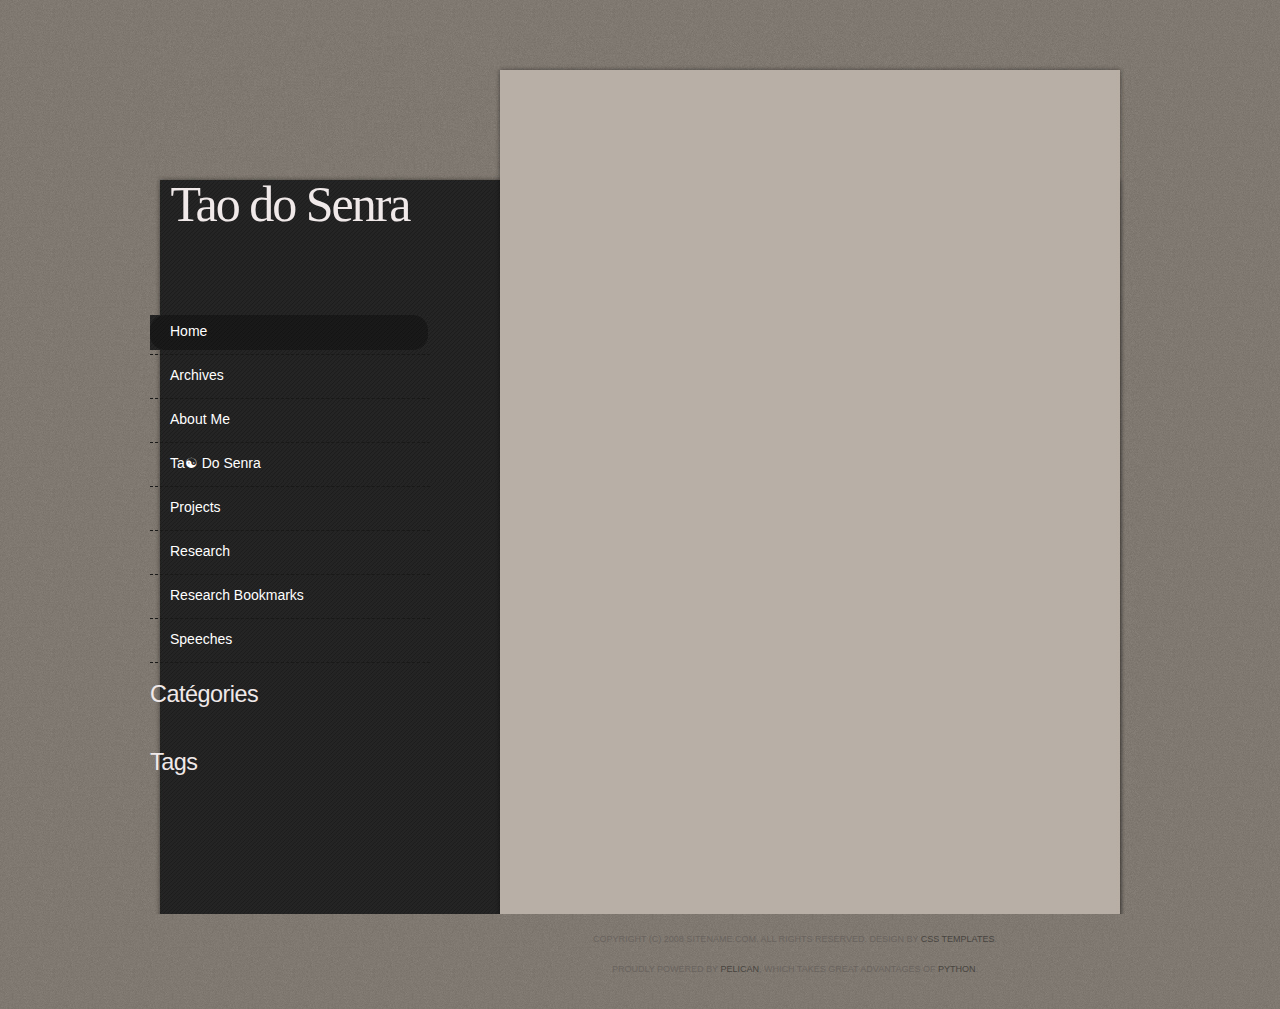
==== commit 95dc6165: "Video da Pythonbrasil 2010" ====
--- a/index.html
+++ b/index.html
@@ -1,127 +1,86 @@
+<!DOCTYPE html PUBLIC "-//W3C//DTD XHTML 1.0 Strict//EN" "http://www.w3.org/TR/xhtml1/DTD/xhtml1-strict.dtd">
+<!--
+Design by Free CSS Templates
+http://www.freecsstemplates.org
+Released for free under a Creative Commons Attribution 2.5 License
 
-<!DOCTYPE html>
-<html lang="en">
+Name       : Brown Stone  
+Description: A two-column, fixed-width design with dark color scheme.
+Version    : 1.0
+Released   : 20100928
+
+-->
+<html xmlns="http://www.w3.org/1999/xhtml">
 <head>
-  <link href='//fonts.googleapis.com/css?family=Source+Sans+Pro:300,400,700,400italic' rel='stylesheet' type='text/css'>
-
-    <link rel="stylesheet" type="text/css" href="/theme/stylesheet/style.min.css">
-
-  <link rel="stylesheet" type="text/css" href="/theme/pygments/github.min.css">
-  <link rel="stylesheet" type="text/css" href="/theme/font-awesome/css/font-awesome.min.css">
-
-
-    <link href="/feeds/all.atom.xml" type="application/atom+xml" rel="alternate" title="Tao do Senra Atom">
-
-
-
-  <meta charset="utf-8" />
-  <meta http-equiv="X-UA-Compatible" content="IE=edge" />
-  <meta name="HandheldFriendly" content="True" />
-  <meta name="viewport" content="width=device-width, initial-scale=1.0" />
-  <meta name="robots" content="" />
-
-
-    <meta name="author" content="Rodrigo Senra" />
-    <meta name="description" content="" />
-<meta property="og:site_name" content="Tao do Senra"/>
-<meta property="og:type" content="blog"/>
-<meta property="og:title" content="Tao do Senra"/>
-<meta property="og:description" content=""/>
-<meta property="og:locale" content="en_US"/>
-<meta property="og:url" content=""/>
-<meta property="og:image" content="http://rodrigo.senra.nom.br/images/profile.png">
-
-  <title>Tao do Senra</title>
-
+<meta name="keywords" content="" />
+<meta name="description" content="" />
+<meta http-equiv="content-type" content="text/html; charset=utf-8" />
+<title>Tao do Senra</title>
+<link href="/theme/css/style.css" rel="stylesheet" type="text/css" media="screen" />
+<link href="/" type="application/atom+xml" rel="alternate" title="Tao do Senra ATOM Feed" />
 </head>
 <body>
-  <aside>
-    <div>
-      <a href="">
-        <img src="http://rodrigo.senra.nom.br/images/profile.png" alt="" title="">
-      </a>
-      <h1><a href=""></a></h1>
+<div id="wrapper">
+	<div id="page">
+		<div id="page-bgtop">
+			<div id="page-bgbtm">
+ 
+                                <div id="content">
+                                </div>
+					<div style="clear: both;">&nbsp;</div>
+				</div>
+				<div id="sidebar">
+					<div id="logo">
+						<h1><a href="">Tao do Senra</a></h1>
+					</div>
+					<div id="menu">
+						<ul>
+							<li class="current_page_item"><a href="">Home</a></li>
+							<li ><a href="/archives.html">Archives</a></li>
+                                                            <li ><a href="/pages/aboutme.html">About Me</a></li>
+                                                            <li ><a href="/pages/home.html">Ta☯ do Senra</a></li>
+                                                            <li ><a href="/pages/projects.html">Projects</a></li>
+                                                            <li ><a href="/pages/research.html">Research</a></li>
+                                                            <li ><a href="/pages/research_bookmarks.html">Research Bookmarks</a></li>
+                                                            <li ><a href="/pages/speeches.html">Speeches</a></li>
+						</ul>
+					</div>
+					<ul>
+						<li>
+							<h2>Catégories</h2>
+							<ul>
+							</ul>
+						</li>
+						<li>
+						        <h2>Tags</h2>
+						        <ul>
+						        </ul>
+						</li>
+						
+						
+					</ul>
+				</div>
+				<!-- end #sidebar -->
+				<div style="clear: both;">&nbsp;</div>
+			</div>
+		</div>
+	</div>
+	<!-- end #page -->
 
-
-      <nav>
-        <ul class="list">
-          <li><a href="/pages/aboutme.html#aboutme">About Me</a></li>
-          <li><a href="/pages/projects.html#projects">Projects</a></li>
-          <li><a href="/pages/research.html#research">Research</a></li>
-          <li><a href="/pages/research_bookmarks.html#research_bookmarks">Research Bookmarks</a></li>
-          <li><a href="/pages/speeches.html#speeches">Speeches</a></li>
-          <li><a href="/pages/home.html#home">Ta☯ do Senra</a></li>
-
-          <li><a href="https://www.linkedin.com/in/rodsenra/" target="_blank">LinkedIn</a></li>
-        </ul>
-      </nav>
-
-      <ul class="social">
-      </ul>
-    </div>
-
-
-  </aside>
-  <main>
-
-
-
-
-<article>
-  <header>
-    <h2><a href="/github-pages-and-pelican.html#github-pages-and-pelican">GitHub Pages and Pelican</a></h2>
-    <p>
-          Posted on Mon 29 May 2017 in <a href="/category/technology.html">Technology</a>
-
-
-
-    </p>
-  </header>
-  <div>
-      <p>After re-purposing Trac's Wiki as the basis for my personal website http://rodrigo.senra.nom.br for more than 10 years,
-I dediced to migrate to a statically generated site hosted on Github Pages and using Pelican as the engine.
-It was a straightforward process, so I strongly recommend these …</p>
-      <br>
-      <a class="btn" href="/github-pages-and-pelican.html#github-pages-and-pelican">    Continue reading
-</a>
-  </div>
-</article>
-
-  <div class="pagination">
-  </div>
-
-
-
-
-    <footer>
-<p>&copy; Rodrigo Senra </p>
-<p>    Powered by <a href="http://getpelican.com" target="_blank">Pelican</a> - <a href="https://github.com/alexandrevicenzi/flex" target="_blank">Flex</a> theme by <a href="http://alexandrevicenzi.com" target="_blank">Alexandre Vicenzi</a>
-</p>    </footer>
-  </main>
-
-<!-- Google Analytics -->
-<script type="text/javascript">
-  (function(i,s,o,g,r,a,m){i['GoogleAnalyticsObject']=r;i[r]=i[r]||function(){
-  (i[r].q=i[r].q||[]).push(arguments)},i[r].l=1*new Date();a=s.createElement(o),
-  m=s.getElementsByTagName(o)[0];a.async=1;a.src=g;m.parentNode.insertBefore(a,m)
-  })(window,document,'script','//www.google-analytics.com/analytics.js','ga');
-
-  ga('create', 'UA-1234429-1', 'auto');
-  ga('send', 'pageview');
-</script>
-<!-- End Google Analytics -->
-
-
-
-<script type="application/ld+json">
-{
-  "@context" : "http://schema.org",
-  "@type" : "Blog",
-  "name": " Tao do Senra ",
-  "url" : "",
-  "image": "http://rodrigo.senra.nom.br/images/profile.png",
-  "description": ""
-}
-</script>
+<div id="footer">
+	<p>Copyright (c) 2008 Sitename.com. All rights reserved. Design by <a href="http://www.freecsstemplates.org/">CSS Templates</a>.</p>
+	<p>Proudly powered by <a href="http://alexis.notmyidea.org/pelican/">pelican</a>, which takes great advantages of <a href="http://python.org">python</a>.
+</p>
+</div>
+    <script type="text/javascript">
+    var gaJsHost = (("https:" == document.location.protocol) ? "https://ssl." : "http://www.");
+    document.write(unescape("%3Cscript src='" + gaJsHost + "google-analytics.com/ga.js' type='text/javascript'%3E%3C/script%3E"));
+    </script>
+    <script type="text/javascript">
+    try {
+        var pageTracker = _gat._getTracker("UA-1234429-1");
+    pageTracker._trackPageview();
+    } catch(err) {}</script>
+<!-- end #footer -->
 </body>
 </html>--- a/theme/css/style.css
+++ b/theme/css/style.css
@@ -0,0 +1,414 @@
+
+/*
+Design by Free CSS Templates
+http://www.freecsstemplates.org
+Released for free under a Creative Commons Attribution 2.5 License
+*/
+@import url("pygment.css");
+body {
+	margin: 30px 0px 0px 0px;
+	padding: 0;
+	background: #7E776F url('../images/img01.jpg') repeat left top;
+	font-family: Arial, Helvetica, sans-serif;
+	font-size: 13px;
+	color: #3E3B36;
+}
+.summary h2{font-size:1.6em; color:black;}
+h1, h2, h3 {
+	margin: 0;
+	padding: 0;
+	font-weight: normal;
+	color: #F0E9E9;
+}
+
+h1 {
+	font-size: 2em;
+}
+
+h2 {
+	font-size: 2.8em;
+}
+
+h3 {
+	font-size: 1.6em;
+}
+
+p, ul, ol {
+	margin-top: 0;
+	line-height: 180%;
+}
+
+ul, ol {
+}
+
+a {
+	text-decoration: none;
+	color: #4D8D99;
+}
+
+a:hover {
+}
+
+#wrapper {
+	margin: 0 auto;
+	padding: 0;
+}
+
+/* Header */
+
+#header-wrapper {
+	height: 100px;
+	background: #3C3230;
+	border-bottom: 10px solid #4F4440;
+}
+
+#header {
+	width: 950px;
+	margin: 0 auto;
+	padding: 0px 0px 0px 30px;
+}
+
+/* Logo */
+
+#logo {
+	width: 280px;
+	height: 140px;
+	margin: 0;
+	padding: 0;
+	background: url('../images/img07.jpg') no-repeat left top;
+	color: #34312C;
+}
+
+#logo h1, #logo p {
+	margin: 0;
+	padding: 0;
+	letter-spacing: -2px;
+	text-align: center;
+	font-family: Georgia, "Times New Roman", Times, serif;
+}
+
+#logo h1 {
+	margin: 0px 0px -20px 0px;
+	padding: 20px 0px 0px 0px;
+	font-size: 50px;
+	color: #4D8D99;
+}
+
+#logo h1 a {
+	color: #F0E9E9;
+}
+
+#logo p {
+	margin: 0px;
+	padding: 0px;
+	font-size: 26px;
+} 
+
+#logo a {
+	border: none;
+	background: none;
+	text-decoration: none;
+	color: #34312C;
+}
+
+/* Search */
+
+#search {
+	width: 280px;
+	height: 50px;
+	padding: 20px 0px 0px 0px;
+	background: url('../images/img05.jpg') no-repeat left 15px;
+}
+
+#search form {
+	margin: 0px 0px 0px 0px;
+	padding: 0px 0px 0px 0px;
+}
+
+#search fieldset {
+	margin: 0;
+	padding: 0;
+	border: none;
+}
+
+#search-text {
+	width: 190px;
+	padding: 0px 5px 2px 10px;
+	border: none;
+	background: none;
+	text-transform: lowercase;
+	font: normal 11px Arial, Helvetica, sans-serif;
+	color: #34312C;
+}
+
+#search-submit {
+	width: 70px;
+	height: 22px;
+	border: none;
+	border: none;
+	background: none;
+	text-indent: -99999px;
+	color: #34312C;
+}
+
+/* Menu */
+
+#menu {
+	width: 280px;
+	margin: 20px auto 20px auto;
+	padding: 0;
+}
+
+#menu ul {
+	margin: 0;
+	padding: 50px 0px 0px 0px;
+	list-style: none;
+	line-height: normal;
+}
+
+#menu li {
+	border-bottom: 1px dashed #191918;
+}
+
+#menu a {
+	display: block;
+	width: 260px;
+	height: 27px;
+	margin: 4px 0px;
+	padding: 8px 0px 0px 20px;
+	text-decoration: none;
+	text-transform: capitalize;
+	font-family: Arial, Helvetica, sans-serif;
+	font-size: 14px;
+	font-weight: normal;
+	color: #FFF;
+}
+
+#menu a:hover, #menu .current_page_item a {
+	background: url('../images/img06.jpg') no-repeat left top; 
+	text-decoration: none;
+}
+
+#menu .current_page_item a {
+}
+
+/* Page */
+
+#page {
+	width: 1000px;
+	margin: 0 auto;
+	background: url('../images/img04.jpg') repeat-y left top;
+}
+
+#page-bgtop {
+	background: url('../images/img02.jpg') no-repeat left top;
+}
+
+#page-bgbtm {
+	overflow: hidden;
+	width: 920px;
+	padding: 20px 40px 20px 40px;
+	background: url(images/img03.jpg) no-repeat left bottom;
+}
+/* Content */
+
+#content {
+	float: right;
+	width: 520px;
+	padding: 70px 30px 0px 60px;
+}
+
+.post {
+	margin-bottom: 40px;
+}
+
+.post .title {
+	padding: 0px 0px 0px 0px;
+	font-family: Georgia, "Times New Roman", Times, serif;
+	letter-spacing: -.5px;
+}
+
+.post .title a {
+	color: #52483E;
+	border: none;
+}
+
+.post .meta {
+	margin-bottom: 0px;
+	padding: 10px 0px 0px 0px;
+	text-align: left;
+	font-family: Arial, Helvetica, sans-serif;
+	font-size: 13px;
+	font-weight: bold;
+}
+
+.post .meta .date {
+	float: left;
+}
+
+.post .meta .posted {
+	float: right;
+}
+
+.post .meta a {
+}
+
+.post .entry {
+	padding: 0px 0px 20px 0px;
+	border-bottom: 1px dotted #99938B;
+	text-align: justify;
+}
+.post .entry dt {
+        font-weight:bold ;
+}
+
+.post img {
+        margin:10px;
+        border:black;
+}
+.summary img{
+        display:none
+}
+
+.entry h2{
+        font-size: 1.6em;
+        color: #36302a;
+}
+
+.entry h3{
+        font-size: 1.2em;
+        color: #36302a;
+}
+h2.title {
+        font-size:2.8em;
+}
+
+.highlight{
+        background:black;
+        padding:2px;
+}
+
+.highlight pre{
+        color:white;
+}
+
+.highlight{
+        overflow:auto;
+}
+
+.links {
+	padding-top: 20px;
+	font-size: 12px;
+	font-weight: bold;
+}
+
+/* Sidebar */
+
+#sidebar {
+	float: left;
+	width: 280px;
+	margin: 0px;
+	padding: 0px 0px 80px 10px;
+	color: #787878;
+}
+
+#sidebar ul {
+	margin: 0;
+	padding: 0;
+	list-style: none;
+}
+
+#sidebar li {
+	margin: 0;
+	padding: 0;
+}
+
+#sidebar li ul {
+	margin: 0px 0px 0px 20px;
+	padding-bottom: 30px;
+}
+
+#sidebar li li {
+	line-height: 35px;
+	border-bottom: 1px dashed #191918;
+	border-left: none;
+}
+
+#sidebar li li span {
+	display: block;
+	margin-top: -20px;
+	padding: 0;
+	font-size: 11px;
+	font-style: italic;
+}
+
+#sidebar li li a {
+	color: #787878;
+}
+
+#sidebar li li a:hover {
+	color: #F0E9E9;
+}
+
+#sidebar h2 {
+	height: 38px;
+	letter-spacing: -.5px;
+	font-size: 1.8em;
+}
+
+#sidebar p {
+	margin: 0 0px;
+	padding: 0px 20px 20px 20px;
+}
+
+#sidebar a {
+	border: none;
+}
+
+#sidebar a:hover {
+}
+
+/* Calendar */
+
+#calendar {
+}
+
+#calendar_wrap {
+	padding: 20px;
+}
+
+#calendar table {
+	width: 100%;
+}
+
+#calendar tbody td {
+	text-align: center;
+}
+
+#calendar #next {
+	text-align: right;
+}
+
+/* Footer */
+
+#footer {
+	width: 920px;
+	height: 80px;
+	margin: 0 auto;
+	padding: 0px 0 15px 310px;
+	font-family: Arial, Helvetica, sans-serif;
+}
+
+#footer p {
+	margin: 0;
+	padding-top: 20px;
+	line-height: normal;
+	font-size: 9px;
+	text-transform: uppercase;
+	text-align: center;
+	color: #69635E;
+}
+
+#footer a {
+	color: #474440;
+}
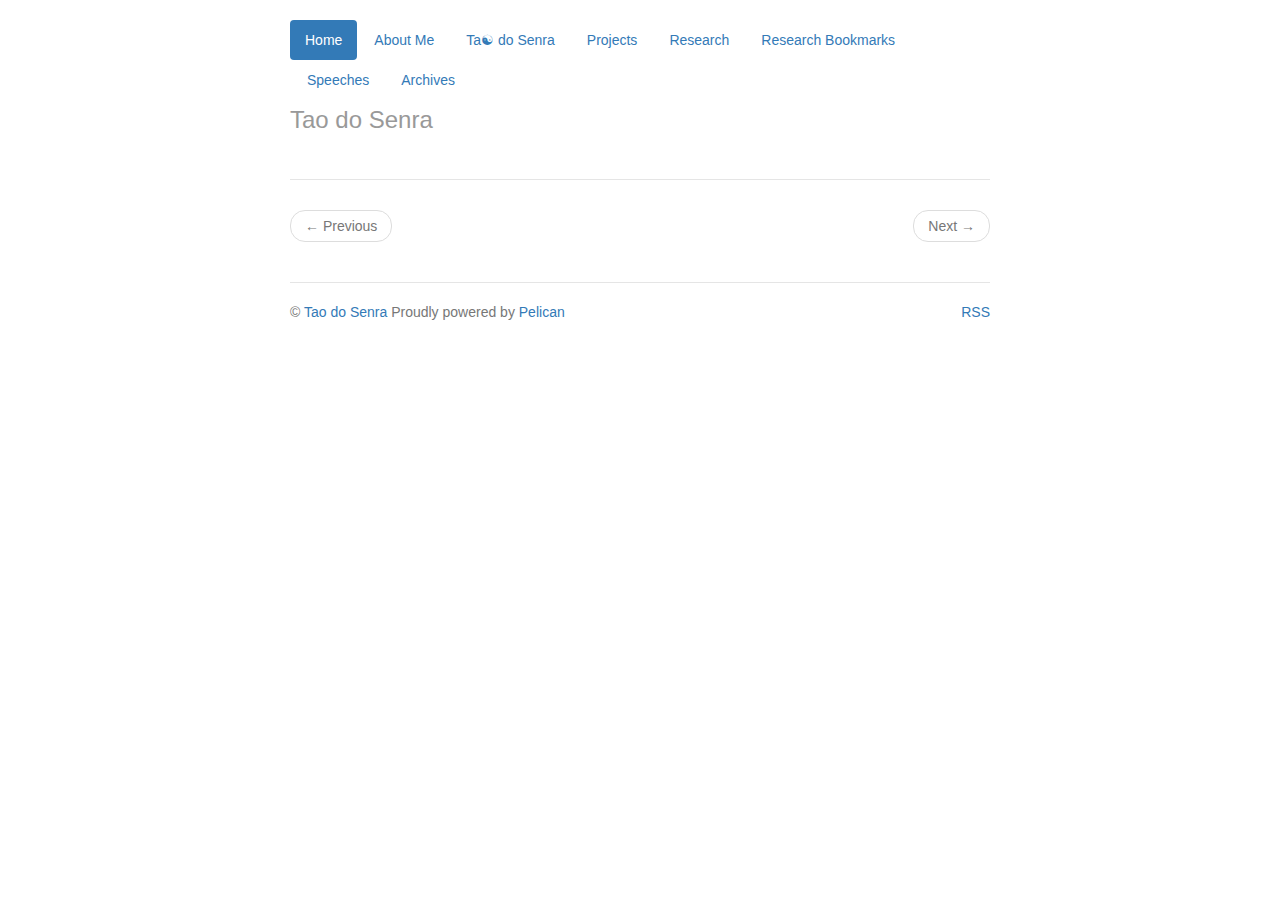
==== commit 31ed2bc7: "Changed theme" ====
--- a/index.html
+++ b/index.html
@@ -1,86 +1,56 @@
-<!DOCTYPE html PUBLIC "-//W3C//DTD XHTML 1.0 Strict//EN" "http://www.w3.org/TR/xhtml1/DTD/xhtml1-strict.dtd">
-<!--
-Design by Free CSS Templates
-http://www.freecsstemplates.org
-Released for free under a Creative Commons Attribution 2.5 License
+<!DOCTYPE html>
+<html>
+    <head>
+        <title>Tao do Senra</title>
+        <meta charset="utf-8" />
+        <link href="//netdna.bootstrapcdn.com/bootstrap/3.0.0/css/bootstrap.min.css" rel="stylesheet" />
+        <link href="/theme/static/css/style.css" rel="stylesheet" />
+        <meta name="viewport" content="width=device-width, initial-scale=1, maximum-scale=1">
+        <link href="/feeds/all.atom.xml" type="application/atom+xml" rel="alternate" title="Tao do Senra Full Atom Feed" />
+    </head>
 
-Name       : Brown Stone  
-Description: A two-column, fixed-width design with dark color scheme.
-Version    : 1.0
-Released   : 20100928
+    <body id="index" class="archive">
+        <div class="container">
+            <div class="header">
+                <ul class="nav nav-pills pull-right">
+                    <li class="active"><a href="">Home</a></li>
+                    <li><a href="/pages/aboutme.html">About Me</a></li>
+                    <li><a href="/pages/home.html">Ta☯ do Senra</a></li>
+                    <li><a href="/pages/projects.html">Projects</a></li>
+                    <li><a href="/pages/research.html">Research</a></li>
+                    <li><a href="/pages/research_bookmarks.html">Research Bookmarks</a></li>
+                    <li><a href="/pages/speeches.html">Speeches</a></li>
+                    <li><a href="/archives.html">Archives</a></li>
+                </ul>
+                <h3 class="text-muted"><a href="">Tao do Senra</a></h3>
+				<h2 class="text-muted"></h2>
+             </div>
+<section id="content" class="content">
 
--->
-<html xmlns="http://www.w3.org/1999/xhtml">
-<head>
-<meta name="keywords" content="" />
-<meta name="description" content="" />
-<meta http-equiv="content-type" content="text/html; charset=utf-8" />
-<title>Tao do Senra</title>
-<link href="/theme/css/style.css" rel="stylesheet" type="text/css" media="screen" />
-<link href="/" type="application/atom+xml" rel="alternate" title="Tao do Senra ATOM Feed" />
-</head>
-<body>
-<div id="wrapper">
-	<div id="page">
-		<div id="page-bgtop">
-			<div id="page-bgbtm">
- 
-                                <div id="content">
-                                </div>
-					<div style="clear: both;">&nbsp;</div>
-				</div>
-				<div id="sidebar">
-					<div id="logo">
-						<h1><a href="">Tao do Senra</a></h1>
-					</div>
-					<div id="menu">
-						<ul>
-							<li class="current_page_item"><a href="">Home</a></li>
-							<li ><a href="/archives.html">Archives</a></li>
-                                                            <li ><a href="/pages/aboutme.html">About Me</a></li>
-                                                            <li ><a href="/pages/home.html">Ta☯ do Senra</a></li>
-                                                            <li ><a href="/pages/projects.html">Projects</a></li>
-                                                            <li ><a href="/pages/research.html">Research</a></li>
-                                                            <li ><a href="/pages/research_bookmarks.html">Research Bookmarks</a></li>
-                                                            <li ><a href="/pages/speeches.html">Speeches</a></li>
-						</ul>
-					</div>
-					<ul>
-						<li>
-							<h2>Catégories</h2>
-							<ul>
-							</ul>
-						</li>
-						<li>
-						        <h2>Tags</h2>
-						        <ul>
-						        </ul>
-						</li>
-						
-						
-					</ul>
-				</div>
-				<!-- end #sidebar -->
-				<div style="clear: both;">&nbsp;</div>
-			</div>
-		</div>
-	</div>
-	<!-- end #page -->
-
-<div id="footer">
-	<p>Copyright (c) 2008 Sitename.com. All rights reserved. Design by <a href="http://www.freecsstemplates.org/">CSS Templates</a>.</p>
-	<p>Proudly powered by <a href="http://alexis.notmyidea.org/pelican/">pelican</a>, which takes great advantages of <a href="http://python.org">python</a>.
-</p>
-</div>
-    <script type="text/javascript">
-    var gaJsHost = (("https:" == document.location.protocol) ? "https://ssl." : "http://www.");
-    document.write(unescape("%3Cscript src='" + gaJsHost + "google-analytics.com/ga.js' type='text/javascript'%3E%3C/script%3E"));
-    </script>
-    <script type="text/javascript">
-    try {
-        var pageTracker = _gat._getTracker("UA-1234429-1");
-    pageTracker._trackPageview();
-    } catch(err) {}</script>
-<!-- end #footer -->
-</body>
+<div class="pager">
+      <ul>
+                        <li class="previous disabled"><a>← Previous</a></li>
+                        <li class="next disabled"><a>Next →</a></li>
+      </ul>
+    </div>
+</section><!-- content -->
+            <footer id="contentinfo" class="footer">
+                    <nav class="pull-right bottom-nav">
+                        <a href="/feeds/all.atom.xml">RSS</a>
+                    </nav>
+                    <address id="about" class="vcard body">
+                    &copy; <a href="">Tao do Senra</a> Proudly powered by <a href="http://getpelican.com/">Pelican</a>
+                    </address><!-- /#about -->
+            </footer><!-- /#contentinfo -->
+        </div><!-- container -->
+<script type="text/javascript">
+var gaJsHost = (("https:" == document.location.protocol) ? "https://ssl." : "http://www.");
+document.write(unescape("%3Cscript src='" + gaJsHost + "google-analytics.com/ga.js' type='text/javascript'%3E%3C/script%3E"));
+</script>
+<script type="text/javascript">
+try {
+	var pageTracker = _gat._getTracker("UA-1234429-1");
+pageTracker._trackPageview();
+} catch(err) {}</script>
+    </body>
 </html>--- a/theme/static/css/style.css
+++ b/theme/static/css/style.css
@@ -0,0 +1,177 @@
+/* Space out content a bit */
+body {
+  padding-top: 20px;
+}
+
+/* Everything but the jumbotron gets side spacing for mobile first views */
+.header,
+.footer,
+.content,
+.comment {
+  padding-left: 5px;
+  padding-right: 5px;
+}
+.nav-pills{
+    display:none;
+}
+/* Custom page header */
+.header {
+  border-bottom: 1px solid #e5e5e5;
+}
+/* Make the masthead heading the same height as the navigation */
+.header h3 {
+  margin-top: 0;
+  margin-bottom: 0;
+  line-height: 40px;
+  padding-bottom: 19px;
+}
+
+/* Custom page footer */
+.footer {
+  padding-top: 19px;
+  color: #777;
+  border-top: 1px solid #e5e5e5;
+  margin-top:40px;
+}
+
+/* Customize container */
+@media (min-width: 768px) {
+  .container {
+    max-width: 730px;
+  }
+}
+.container-narrow > hr {
+  margin: 30px 0;
+}
+
+/* Main marketing message and sign up button */
+.jumbotron {
+  text-align: center;
+  border-bottom: 1px solid #e5e5e5;
+}
+.jumbotron .btn {
+  font-size: 21px;
+  padding: 14px 24px;
+}
+
+/* Supporting marketing content */
+.marketing {
+  margin: 40px 0;
+}
+.marketing p + h4 {
+  margin-top: 28px;
+}
+.header .text-muted  a{
+    color:#999;
+    text-decoration:none;
+}
+.entry-content{
+    padding:5px 0 15px;;
+    line-height:1.8;
+}
+.hentry{
+    margin-bottom:18px;
+}
+.pager{
+    margin-bottom:30px;
+}
+.pager ul{
+    margin:0;
+    padding:0;
+}
+.post-info{
+    padding-bottom:30px;
+}
+.post-info address{
+    display:inline;
+}
+.comment{
+    padding-top:15px;
+    padding-bottom:15px;
+}
+.archive-list li{
+    font-size:16px;
+    margin-bottom:10px;
+}
+.bottom-nav{display:none;}
+.bottom-nav a{margin-left:15px;}
+/* code style */
+.highlight { background-color: #ffffcc }
+.c { color: #999988; font-style: italic } /* Comment */
+.err { color: #a61717; background-color: #e3d2d2 } /* Error */
+.k { color: #000000; font-weight: bold } /* Keyword */
+.o { color: #000000; font-weight: bold } /* Operator */
+.cm { color: #999988; font-style: italic } /* Comment.Multiline */
+.cp { color: #999999; font-weight: bold; font-style: italic } /* Comment.Preproc */
+.c1 { color: #999988; font-style: italic } /* Comment.Single */
+.cs { color: #999999; font-weight: bold; font-style: italic } /* Comment.Special */
+.gd { color: #000000; background-color: #ffdddd } /* Generic.Deleted */
+.ge { color: #000000; font-style: italic } /* Generic.Emph */
+.gr { color: #aa0000 } /* Generic.Error */
+.gh { color: #999999 } /* Generic.Heading */
+.gi { color: #000000; background-color: #ddffdd } /* Generic.Inserted */
+.go { color: #888888 } /* Generic.Output */
+.gp { color: #555555 } /* Generic.Prompt */
+.gs { font-weight: bold } /* Generic.Strong */
+.gu { color: #aaaaaa } /* Generic.Subheading */
+.gt { color: #aa0000 } /* Generic.Traceback */
+.kc { color: #000000; font-weight: bold } /* Keyword.Constant */
+.kd { color: #000000; font-weight: bold } /* Keyword.Declaration */
+.kn { color: #000000; font-weight: bold } /* Keyword.Namespace */
+.kp { color: #000000; font-weight: bold } /* Keyword.Pseudo */
+.kr { color: #000000; font-weight: bold } /* Keyword.Reserved */
+.kt { color: #445588; font-weight: bold } /* Keyword.Type */
+.m { color: #009999 } /* Literal.Number */
+.s { color: #d01040 } /* Literal.String */
+.na { color: #008080 } /* Name.Attribute */
+.nb { color: #0086B3 } /* Name.Builtin */
+.nc { color: #445588; font-weight: bold } /* Name.Class */
+.no { color: #008080 } /* Name.Constant */
+.nd { color: #3c5d5d; font-weight: bold } /* Name.Decorator */
+.ni { color: #800080 } /* Name.Entity */
+.ne { color: #990000; font-weight: bold } /* Name.Exception */
+.nf { color: #990000; font-weight: bold } /* Name.Function */
+.nl { color: #990000; font-weight: bold } /* Name.Label */
+.nn { color: #555555 } /* Name.Namespace */
+.nt { color: #000080 } /* Name.Tag */
+.nv { color: #008080 } /* Name.Variable */
+.ow { color: #000000; font-weight: bold } /* Operator.Word */
+.w { color: #bbbbbb } /* Text.Whitespace */
+.mf { color: #009999 } /* Literal.Number.Float */
+.mh { color: #009999 } /* Literal.Number.Hex */
+.mi { color: #009999 } /* Literal.Number.Integer */
+.mo { color: #009999 } /* Literal.Number.Oct */
+.sb { color: #d01040 } /* Literal.String.Backtick */
+.sc { color: #d01040 } /* Literal.String.Char */
+.sd { color: #d01040 } /* Literal.String.Doc */
+.s2 { color: #d01040 } /* Literal.String.Double */
+.se { color: #d01040 } /* Literal.String.Escape */
+.sh { color: #d01040 } /* Literal.String.Heredoc */
+.si { color: #d01040 } /* Literal.String.Interpol */
+.sx { color: #d01040 } /* Literal.String.Other */
+.sr { color: #009926 } /* Literal.String.Regex */
+.s1 { color: #d01040 } /* Literal.String.Single */
+.ss { color: #990073 } /* Literal.String.Symbol */
+.bp { color: #999999 } /* Name.Builtin.Pseudo */
+.vc { color: #008080 } /* Name.Variable.Class */
+.vg { color: #008080 } /* Name.Variable.Global */
+.vi { color: #008080 } /* Name.Variable.Instance */
+.il { color: #009999 } /* Literal.Number.Integer.Long */
+/* Responsive: Portrait tablets and up */
+@media screen and (min-width: 768px) {
+  /* Remove the padding we set earlier */
+  .header,
+  .content,
+  .footer,
+  .comment {
+    padding-left: 0;
+    padding-right: 0;
+  }
+  /* Space out the masthead */
+  .header {
+    margin-bottom: 30px;
+  }
+ .nav-pills,.bottom-nav{
+    display:block;
+ }
+}
